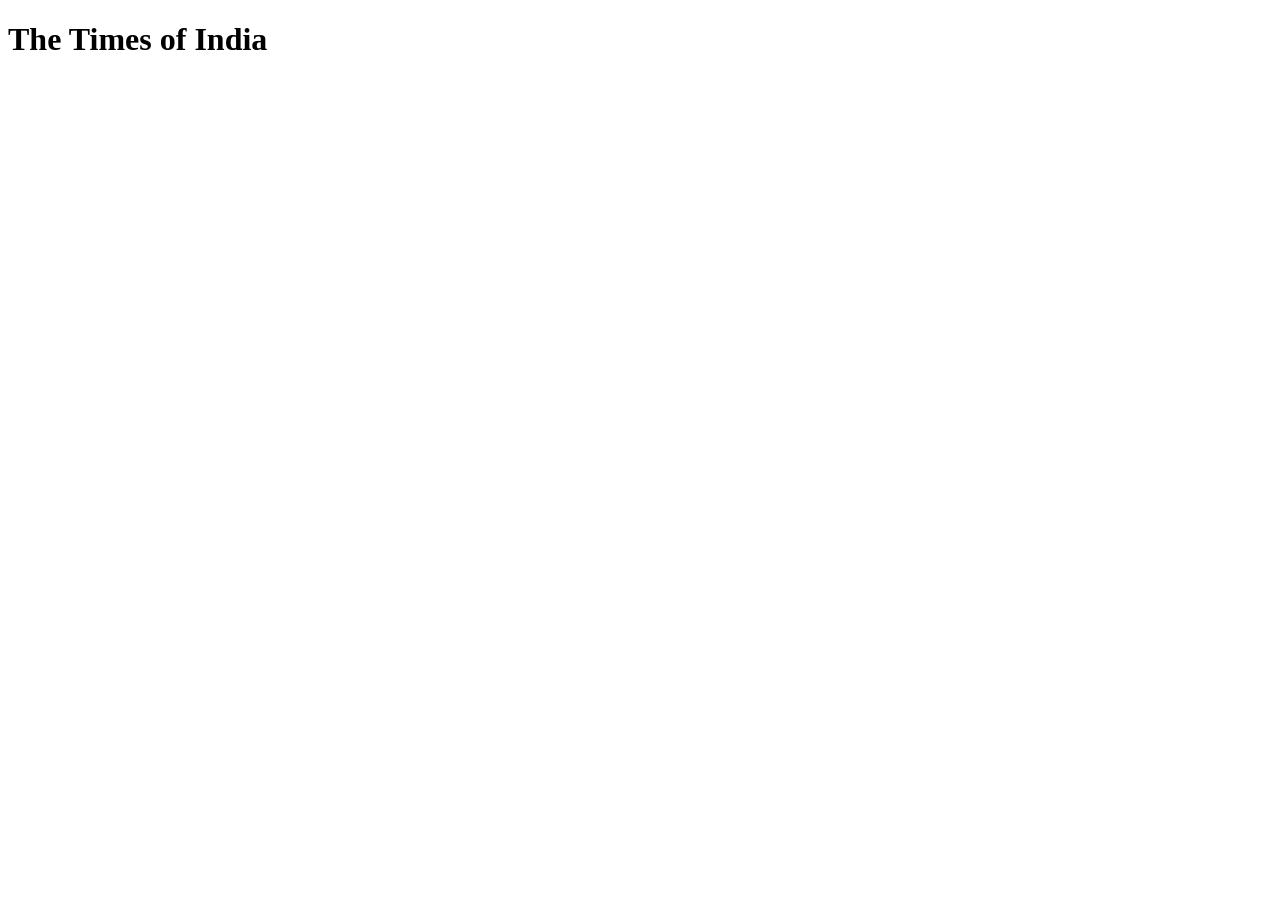
==== async.html @ 36900b3c "learning Async Await concept" ====
<!DOCTYPE html>
<html lang="en">
<head>
    <meta charset="UTF-8">
    <meta name="viewport" content="width=device-width, initial-scale=1.0">
    <title>Async Await </title>
</head>
<body>
    <h1>The Times of India</h1>
    <script src="asyns.js"></script>
</body>
</html>
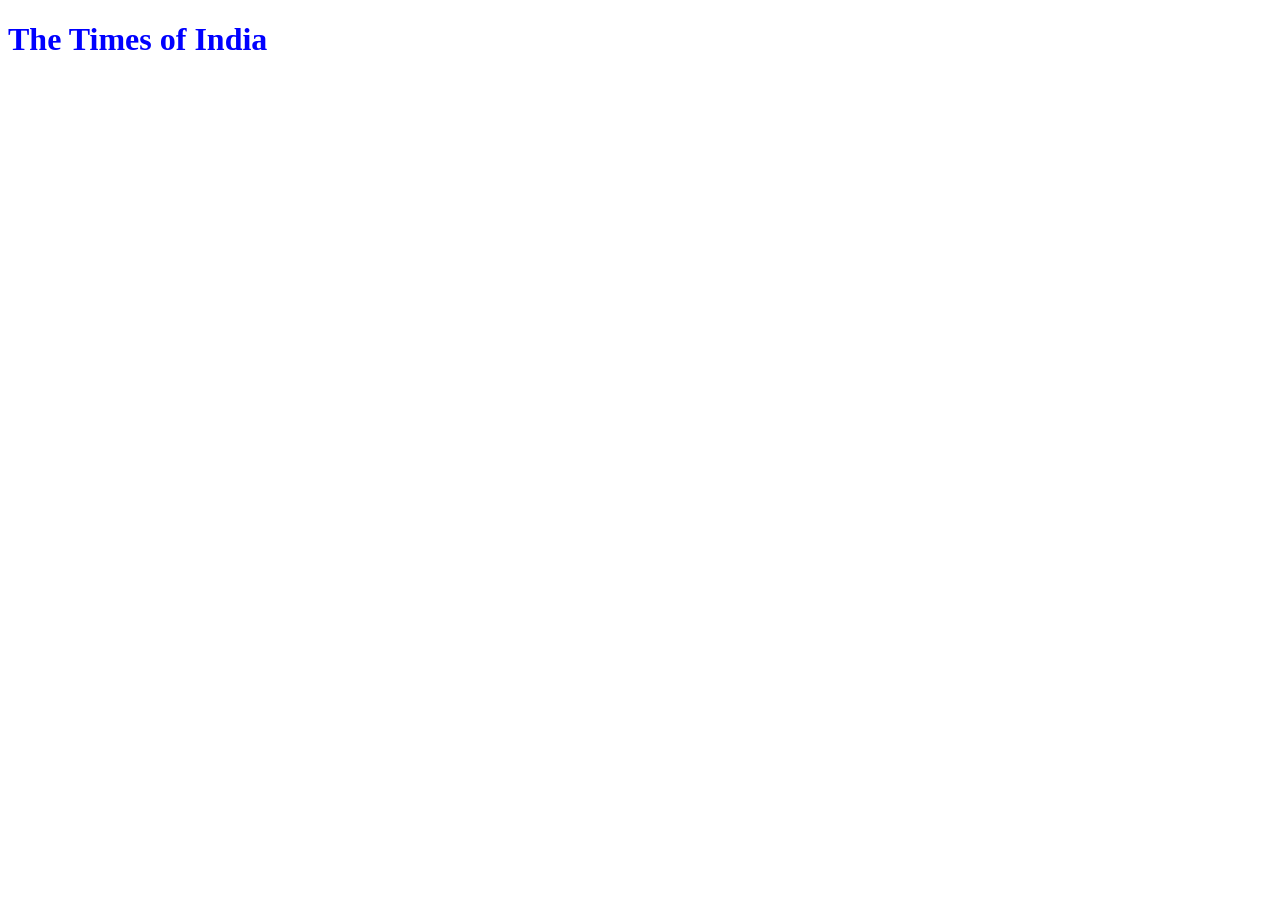
==== commit 24219250: "Async Await" ====
--- a/async.html
+++ b/async.html
@@ -7,6 +7,7 @@
 </head>
 <body>
     <h1>The Times of India</h1>
-    <script src="asyns.js"></script>
+    <!-- <script src="asyns.js"></script> -->
+    <script src="changeColAsyncAwait.js"></script>  
 </body>
 </html>
